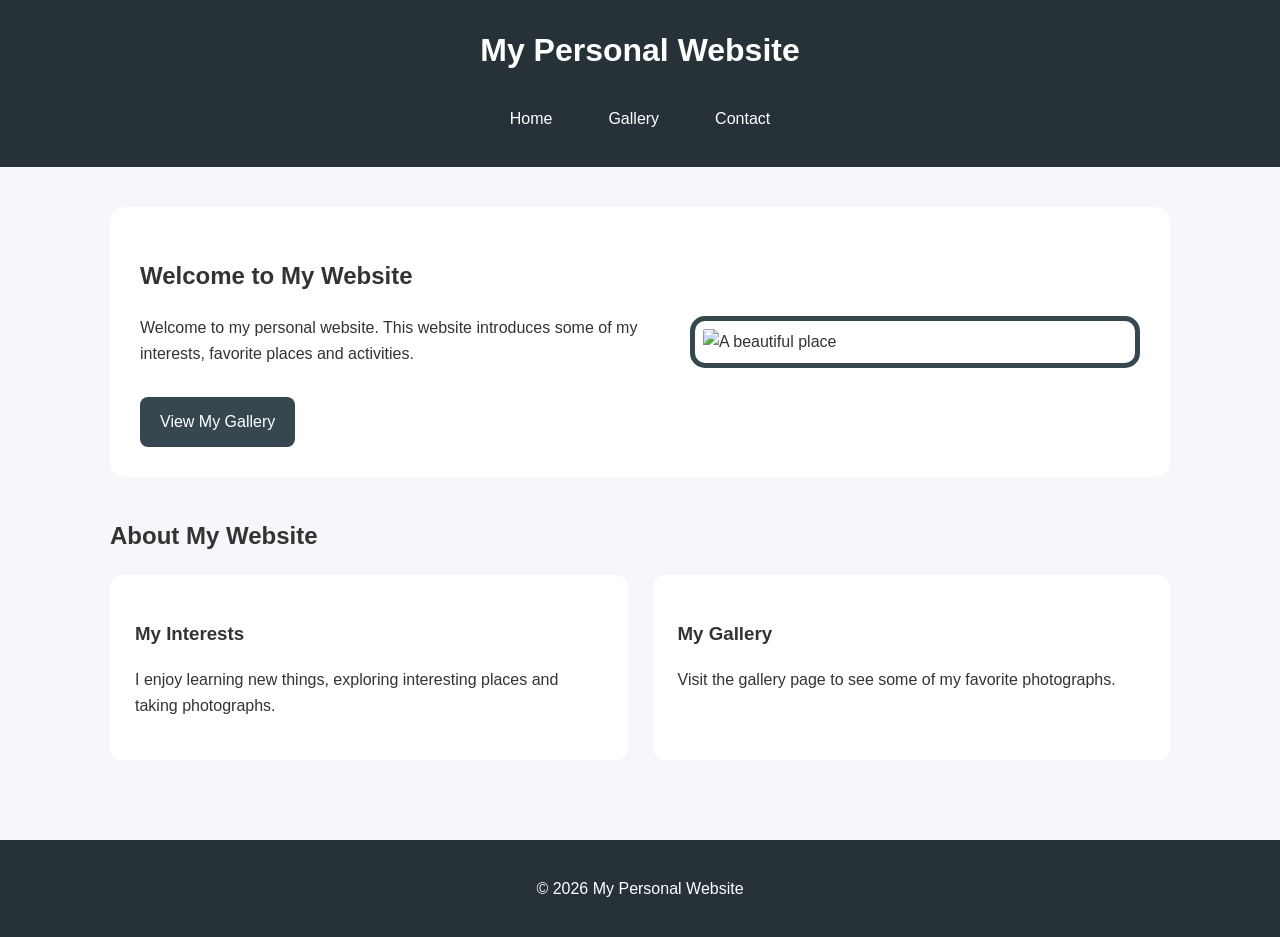
==== index.html @ 6bfbdd4b "Add files via upload" ====
<!DOCTYPE html>
<html lang="en">
<head>
    <meta charset="UTF-8">
    <meta name="viewport" content="width=device-width, initial-scale=1.0">
    <title>My Personal Website</title>
    <link rel="stylesheet" href="style.css">
</head>

<body>

    <!-- Skip to main content -->
    <a class="skip-link" href="#main-content">Skip to Main Content</a>

    <header>
        <h1>My Personal Website</h1>

        <nav>
            <a href="index.html">Home</a>
            <a href="gallery.html">Gallery</a>
            <a href="contact.html">Contact</a>
        </nav>
    </header>

    <main id="main-content">

        <section class="hero">
            <div>
                <h2>Welcome to My Website</h2>
                <p>
                    Welcome to my personal website. This website introduces
                    some of my interests, favorite places and activities.
                </p>

                <a class="button" href="gallery.html">
                    View My Gallery
                </a>
            </div>

            <img src="images/image1.jpg" alt="A beautiful place">
        </section>

        <section class="information">
            <h2>About My Website</h2>

            <div class="info-grid">
                <article>
                    <h3>My Interests</h3>
                    <p>
                        I enjoy learning new things, exploring interesting
                        places and taking photographs.
                    </p>
                </article>

                <article>
                    <h3>My Gallery</h3>
                    <p>
                        Visit the gallery page to see some of my favorite
                        photographs.
                    </p>
                </article>
            </div>
        </section>

    </main>

    <footer>
        <p>&copy; 2026 My Personal Website</p>
    </footer>

</body>
</html>
---- style.css ----
/* =========================
   GENERAL STYLING
========================= */

* {
    box-sizing: border-box;
}

body {
    margin: 0;
    font-family: Arial, sans-serif;
    line-height: 1.6;
    background-color: #f5f7fa;
    color: #333;
}

header {
    background-color: #263238;
    color: white;
    padding: 25px;
    text-align: center;
}

header h1 {
    margin: 0 0 20px;
}


/* =========================
   2. SKIP LINK
   position + focus
========================= */

.skip-link {
    position: absolute;
    top: -50px;
    left: 10px;
    background-color: black;
    color: white;
    padding: 10px 15px;
    text-decoration: none;
    border-radius: 5px;
    z-index: 1000;
}

.skip-link:focus {
    top: 10px;
}


/* =========================
   3. NAVIGATION
   FLEX + multiple properties
========================= */

nav {
    display: flex;
    justify-content: center;
    align-items: center;
    gap: 20px;
}

nav a {
    color: white;
    text-decoration: none;
    padding: 10px 18px;
    border-radius: 8px;
    transition: 0.3s;
}

nav a:hover {
    background-color: #546e7a;
    transform: translateY(-3px);
}


/* =========================
   MAIN
========================= */

main {
    max-width: 1100px;
    margin: auto;
    padding: 40px 20px;
}

section {
    margin-bottom: 40px;
}


/* =========================
   HERO
========================= */

.hero {
    display: flex;
    align-items: center;
    gap: 40px;
    background-color: white;
    padding: 30px;
    border-radius: 15px;
}

.hero div {
    flex: 1;
}

.hero img {
    width: 45%;
}


/* =========================
   BUTTON
   HOVER EFFECT
========================= */

.button {
    display: inline-block;
    margin-top: 15px;
    padding: 12px 20px;
    background-color: #37474f;
    color: white;
    text-decoration: none;
    border-radius: 8px;
    transition: all 0.3s ease;
}

.button:hover {
    transform: scale(1.1);
    background-color: #546e7a;
}


/* =========================
   GRID
========================= */

.info-grid {
    display: grid;
    grid-template-columns: repeat(2, 1fr);
    gap: 25px;
}

.info-grid article {
    background-color: white;
    padding: 25px;
    border-radius: 12px;
}


/* =========================
   GALLERY GRID
========================= */

.gallery-grid {
    display: grid;
    grid-template-columns: repeat(3, 1fr);
    gap: 25px;
}


/* =========================
   4. IMAGE BOX MODEL
   border + padding + radius
========================= */

img {
    max-width: 100%;
    height: auto;
    border: 5px solid #37474f;
    padding: 8px;
    border-radius: 15px;
    display: block;
}


/* =========================
   GALLERY FIGURES
========================= */

figure {
    margin: 0;
    background-color: white;
    padding: 15px;
    border-radius: 12px;
    text-align: center;
}

figcaption {
    margin-top: 10px;
    font-weight: bold;
}


/* =========================
   8. NTH-CHILD
========================= */

.gallery-grid figure:nth-child(even) img {
    border-radius: 50px 10px 50px 10px;
}

.gallery-grid figure:nth-child(odd) img {
    border-radius: 10px 50px 10px 50px;
}


/* =========================
   CONTACT
========================= */

.contact-section {
    display: flex;
    align-items: center;
    gap: 40px;
    background-color: white;
    padding: 30px;
    border-radius: 15px;
}

.contact-section div {
    flex: 1;
}

.contact-section img {
    width: 45%;
}


/* =========================
   FOOTER
========================= */

footer {
    background-color: #263238;
    color: white;
    text-align: center;
    padding: 20px;
}


/* =========================
   RESPONSIVE DESIGN
========================= */

@media (max-width: 700px) {

    nav {
        flex-direction: column;
    }

    .hero,
    .contact-section {
        flex-direction: column;
    }

    .hero img,
    .contact-section img {
        width: 100%;
    }

    .gallery-grid {
        grid-template-columns: 1fr;
    }

    .info-grid {
        grid-template-columns: 1fr;
    }
}
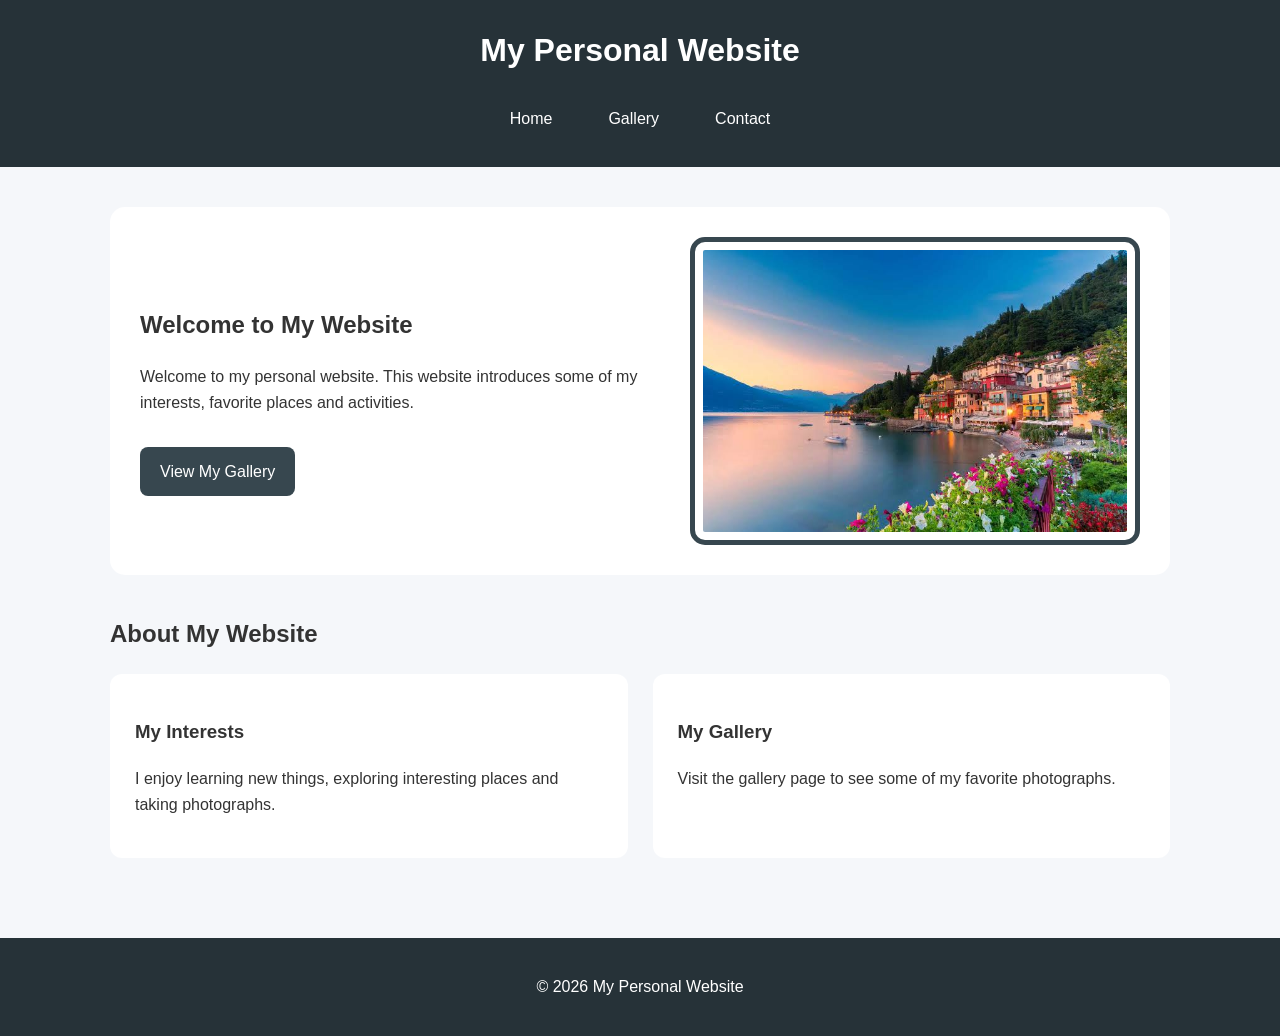
==== commit eb889d49: "Update index.html" ====
--- a/index.html
+++ b/index.html
@@ -37,7 +37,7 @@
                 </a>
             </div>
 
-            <img src="images/image1.jpg" alt="A beautiful place">
+            <img src="image1.jpg" alt="A beautiful place">
         </section>
 
         <section class="information">
@@ -69,4 +69,4 @@
     </footer>
 
 </body>
-</html>+</html>
